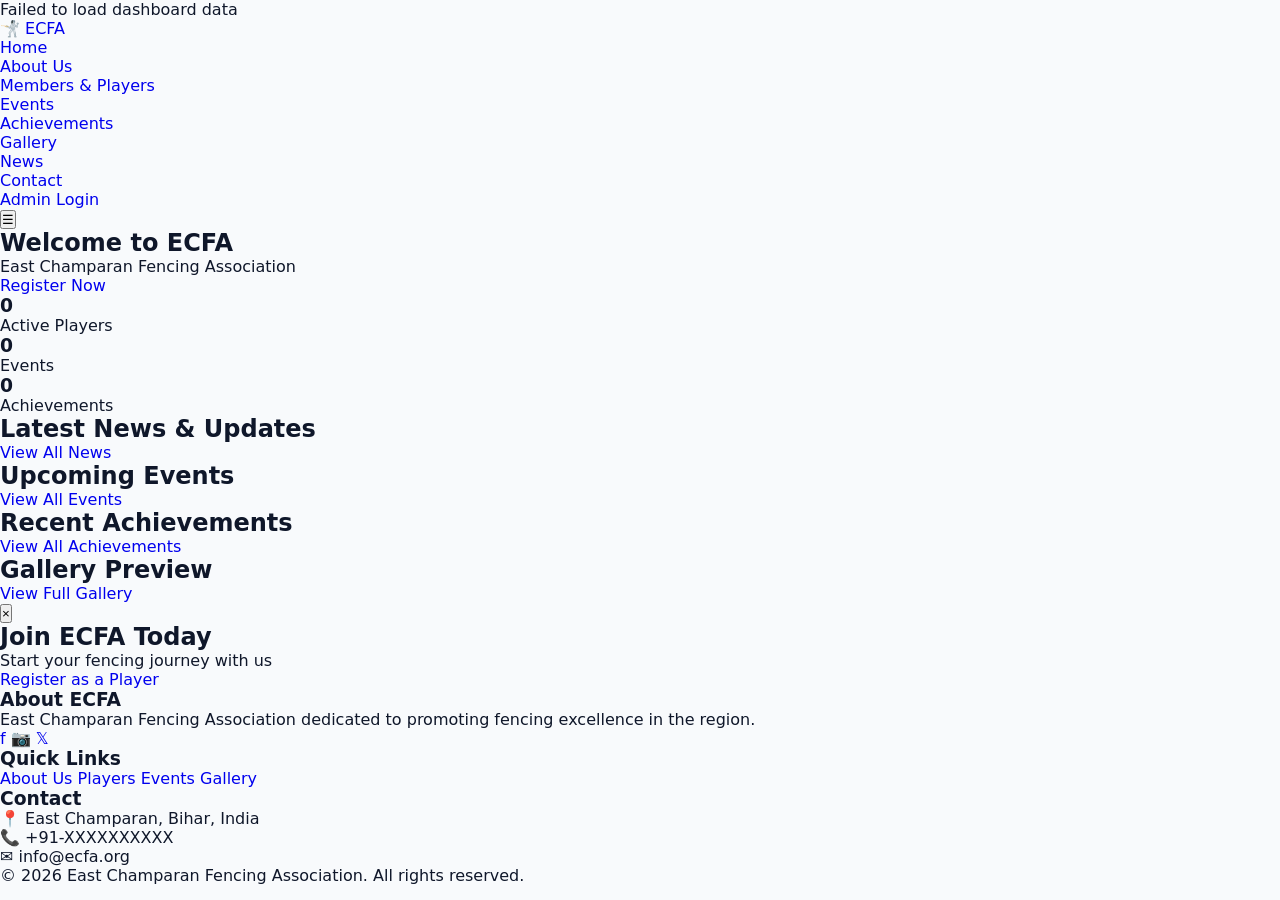
==== Frontend/index.html @ 60e4d019 "update" ====
<!DOCTYPE html>
<html lang="en">
<head>
    <meta charset="UTF-8">
    <meta name="viewport" content="width=device-width, initial-scale=1.0">
    <title>East Champaran Fencing Association - Home</title>
    <script src="https://cdn.tailwindcss.com"></script>
    <link rel="stylesheet" href="css/style.css">
</head>
<body>
    <!-- Navigation Bar -->
    <nav class="bg-slate-900/95 backdrop-blur text-white sticky top-0 z-50 shadow-2xl">
        <div class="mx-auto max-w-6xl px-4 py-4 flex items-center justify-between gap-4">
            <a href="index.html" class="text-2xl font-extrabold tracking-tight text-amber-300">🤺 ECFA</a>
            <ul class="hidden md:flex items-center gap-5 text-sm font-medium">
                <li><a href="index.html" class="text-amber-300 border-b-2 border-amber-300 pb-1">Home</a></li>
                <li><a href="about-us.html" class="text-slate-100 hover:text-amber-200 transition">About Us</a></li>
                <li><a href="members-players.html" class="text-slate-100 hover:text-amber-200 transition">Members & Players</a></li>
                <li><a href="events.html" class="text-slate-100 hover:text-amber-200 transition">Events</a></li>
                <li><a href="achivements.html" class="text-slate-100 hover:text-amber-200 transition">Achievements</a></li>
                <li><a href="gallery.html" class="text-slate-100 hover:text-amber-200 transition">Gallery</a></li>
                <li><a href="news.html" class="text-slate-100 hover:text-amber-200 transition">News</a></li>
                <li><a href="contact-us.html" class="text-slate-100 hover:text-amber-200 transition">Contact</a></li>
                <li><a href="admin-login.html" class="px-4 py-2 rounded-lg bg-amber-400 text-slate-900 font-semibold hover:bg-amber-300 transition">Admin Login</a></li>
            </ul>
            <button class="md:hidden p-2 rounded bg-slate-800/70 hover:bg-slate-700" aria-label="Menu">☰</button>
                <span></span>
                <span></span>
                <span></span>
            </div>
        </div>
    </nav>

    <!-- Hero Banner -->
    <section class="relative overflow-hidden bg-gradient-to-br from-blue-700 via-indigo-700 to-slate-900 text-white">
        <div class="absolute inset-0 bg-[radial-gradient(circle_at_20%_10%,rgba(255,255,255,0.17),transparent_40%),radial-gradient(circle_at_80%_80%,rgba(248,113,113,0.18),transparent_45%)]"></div>
        <div class="relative mx-auto max-w-6xl px-4 py-24 md:py-32 text-center">
            <h2 class="text-4xl md:text-6xl font-extrabold tracking-tight">Welcome to ECFA</h2>
            <p class="mt-4 text-lg md:text-2xl text-slate-200">East Champaran Fencing Association</p>
            <a href="registration.html" class="mt-8 inline-block rounded-full bg-amber-400 px-8 py-3 text-slate-900 font-semibold shadow-lg hover:scale-105 transition transform">Register Now</a>
        </div>
    </section>

    <!-- Quick Stats -->
    <section class="bg-white py-16">
        <div class="mx-auto max-w-6xl px-4 grid grid-cols-1 md:grid-cols-3 gap-6 text-center">
            <div class="rounded-2xl border border-slate-200 bg-slate-50 p-6 shadow-md">
                <h3 id="players-count" class="text-5xl font-black text-blue-700">0</h3>
                <p class="mt-2 text-lg font-semibold text-slate-600">Active Players</p>
            </div>
            <div class="rounded-2xl border border-slate-200 bg-slate-50 p-6 shadow-md">
                <h3 id="events-count" class="text-5xl font-black text-blue-700">0</h3>
                <p class="mt-2 text-lg font-semibold text-slate-600">Events</p>
            </div>
            <div class="rounded-2xl border border-slate-200 bg-slate-50 p-6 shadow-md">
                <h3 id="achievements-count" class="text-5xl font-black text-blue-700">0</h3>
                <p class="mt-2 text-lg font-semibold text-slate-600">Achievements</p>
            </div>
        </div>
    </section>

    <!-- Latest News -->
    <section class="bg-slate-100 py-16">
        <div class="mx-auto max-w-6xl px-4">
            <h2 class="text-3xl font-bold text-slate-900">Latest News & Updates</h2>
            <div id="news-container" class="mt-8 grid gap-6 sm:grid-cols-2 lg:grid-cols-3"></div>
            <div class="mt-8 text-center">
                <a href="news.html" class="inline-flex items-center justify-center rounded-full bg-gradient-to-r from-blue-600 to-indigo-600 px-6 py-3 text-sm font-semibold text-white shadow-lg hover:opacity-90 transition">View All News</a>
            </div>
        </div>
    </section>

    <!-- Upcoming Events -->
    <section class="bg-white py-16">
        <div class="mx-auto max-w-6xl px-4">
            <h2 class="text-3xl font-bold text-slate-900">Upcoming Events</h2>
            <div id="events-container" class="mt-8 grid gap-6 sm:grid-cols-2 lg:grid-cols-3"></div>
            <div class="mt-8 text-center">
                <a href="events.html" class="inline-flex items-center justify-center rounded-full bg-gradient-to-r from-blue-600 to-indigo-600 px-6 py-3 text-sm font-semibold text-white shadow-lg hover:opacity-90 transition">View All Events</a>
            </div>
        </div>
    </section>

    <!-- Featured Achievements -->
    <section class="bg-slate-100 py-16">
        <div class="mx-auto max-w-6xl px-4">
            <h2 class="text-3xl font-bold text-slate-900">Recent Achievements</h2>
            <div id="achievements-container" class="mt-8 grid gap-6 sm:grid-cols-2 lg:grid-cols-3"></div>
            <div class="mt-8 text-center">
                <a href="achivements.html" class="inline-flex items-center justify-center rounded-full bg-gradient-to-r from-blue-600 to-indigo-600 px-6 py-3 text-sm font-semibold text-white shadow-lg hover:opacity-90 transition">View All Achievements</a>
            </div>
        </div>
    </section>

    <!-- Gallery Preview -->
    <section class="bg-white py-16">
        <div class="mx-auto max-w-6xl px-4">
            <h2 class="text-3xl font-bold text-slate-900">Gallery Preview</h2>
            <div id="gallery-container" class="mt-8 grid gap-6 sm:grid-cols-2 lg:grid-cols-4"></div>
            <div class="mt-8 text-center">
                <a href="gallery.html" class="inline-flex items-center justify-center rounded-full bg-gradient-to-r from-blue-600 to-indigo-600 px-6 py-3 text-sm font-semibold text-white shadow-lg hover:opacity-90 transition">View Full Gallery</a>
            </div>
        </div>
    </section>

    <!-- Lightbox for Gallery -->
    <div id="lightbox">
        <button class="lightbox-close" onclick="closeLightbox()">×</button>
        <img id="lightboxImage" src="" alt="">
    </div>

    <!-- Call to Action -->
    <section class="bg-gradient-to-r from-amber-500 to-blue-800 text-white py-16">
        <div class="mx-auto max-w-6xl px-4 text-center">
            <h2 class="text-3xl md:text-4xl font-extrabold">Join ECFA Today</h2>
            <p class="mt-4 text-lg md:text-xl text-white/90">Start your fencing journey with us</p>
            <a href="registration.html" class="mt-6 inline-block rounded-full bg-white text-slate-900 px-8 py-3 font-semibold shadow-lg hover:scale-105 transition">Register as a Player</a>
        </div>
    </section>

    <!-- Footer -->
    <footer class="bg-slate-900 text-slate-100 py-14">
        <div class="mx-auto max-w-6xl px-4 grid gap-10 md:grid-cols-3">
            <div>
                <h3 class="text-xl font-bold">About ECFA</h3>
                <p class="mt-3 text-slate-300">East Champaran Fencing Association dedicated to promoting fencing excellence in the region.</p>
                <div class="mt-4 flex items-center gap-2 text-white/90">
                    <a href="#" class="rounded-full bg-slate-800 px-3 py-2">f</a>
                    <a href="#" class="rounded-full bg-slate-800 px-3 py-2">📷</a>
                    <a href="#" class="rounded-full bg-slate-800 px-3 py-2">𝕏</a>
                </div>
            </div>
            <div>
                <h3 class="text-xl font-bold">Quick Links</h3>
                <div class="mt-3 flex flex-col gap-2 text-slate-300">
                    <a href="about-us.html" class="hover:text-amber-300">About Us</a>
                    <a href="members-players.html" class="hover:text-amber-300">Players</a>
                    <a href="events.html" class="hover:text-amber-300">Events</a>
                    <a href="gallery.html" class="hover:text-amber-300">Gallery</a>
                </div>
            </div>
            <div>
                <h3 class="text-xl font-bold">Contact</h3>
                <p class="mt-3 text-slate-300">📍 East Champaran, Bihar, India</p>
                <p class="text-slate-300">📞 +91-XXXXXXXXXX</p>
                <p class="text-slate-300">✉️ info@ecfa.org</p>
            </div>
        </div>
        <div class="mt-10 border-t border-slate-800 pt-5 text-center text-sm text-slate-400">&copy; 2026 East Champaran Fencing Association. All rights reserved.</div>
    </footer>

    <script src="js/api-client.js"></script>
    <script src="js/script.js"></script>
    <script>
        async function loadDashboard() {
            try {
                // Load stats
                const players = await ApiClient.getPlayers();
                const events = await ApiClient.getEvents();
                const achievements = await ApiClient.getAchievements();
                const news = await ApiClient.getNews();
                const gallery = await ApiClient.getGallery();

                // Update stat cards
                document.getElementById('players-count').textContent = players.length;
                document.getElementById('events-count').textContent = events.length;
                document.getElementById('achievements-count').textContent = achievements.length;

                // Load latest news (first 3)
                const newsContainer = document.getElementById('news-container');
                if (news.length === 0) {
                    emptyStateMessage(newsContainer, 'No news available');
                } else {
                    newsContainer.innerHTML = news.slice(0, 3).map(item => `
                        <article class="rounded-2xl border border-slate-200 bg-white p-5 shadow hover:shadow-lg transition">
                            <header>
                                <span class="inline-flex items-center rounded-full bg-blue-100 px-3 py-1 text-xs font-semibold text-blue-700">${item.type || 'News'}</span>
                                <h3 class="mt-3 text-xl font-bold text-slate-900">${item.title}</h3>
                            </header>
                            <p class="mt-3 text-sm text-slate-600">${item.description.substring(0, 100)}...</p>
                            <p class="mt-4 text-xs text-slate-400">${formatDate(item.created_at)}</p>
                        </article>
                    `).join('');
                }

                // Load upcoming events (first 3)
                const eventsContainer = document.getElementById('events-container');
                if (events.length === 0) {
                    emptyStateMessage(eventsContainer, 'No events scheduled');
                } else {
                    eventsContainer.innerHTML = events.slice(0, 3).map(event => `
                        <article class="rounded-2xl border border-slate-200 bg-white p-5 shadow hover:shadow-lg transition">
                            <h3 class="text-xl font-bold text-slate-900">${event.name}</h3>
                            <p class="mt-2 text-sm text-slate-600">${event.description.substring(0, 80)}...</p>
                            <p class="mt-3 text-xs text-slate-400">📅 ${formatDate(event.start_date)}</p>
                            <p class="text-xs text-slate-400">Location: ${event.location}</p>
                        </article>
                    `).join('');
                }

                // Load achievements (first 3)
                const achievementsContainer = document.getElementById('achievements-container');
                if (achievements.length === 0) {
                    emptyStateMessage(achievementsContainer, 'No achievements yet');
                } else {
                    achievementsContainer.innerHTML = achievements.slice(0, 3).map(achievement => `
                        <article class="rounded-2xl border border-slate-200 bg-white p-5 shadow hover:shadow-lg transition">
                            <div class="flex items-center justify-between">
                                <h3 class="text-xl font-bold text-slate-900">${achievement.title}</h3>
                                <span class="rounded-full bg-amber-100 px-3 py-1 text-xs font-semibold text-amber-700">${achievement.medal_type || 'Achievement'}</span>
                            </div>
                            <p class="mt-2 text-sm text-slate-600">${achievement.description}</p>
                            <p class="mt-3 text-xs text-slate-400">Player: ${achievement.player?.name || 'Unknown'}</p>
                        </article>
                    `).join('');
                }

                // Load gallery (first 4)
                const galleryContainer = document.getElementById('gallery-container');
                if (gallery.length === 0) {
                    emptyStateMessage(galleryContainer, 'No gallery items');
                } else {
                    galleryContainer.innerHTML = gallery.slice(0, 4).map(item => `
                        <article class="group cursor-pointer overflow-hidden rounded-2xl border border-slate-200 bg-white shadow hover:shadow-xl transition" onclick="openLightbox('${item.url}')">
                            <img src="${item.url}" alt="${item.title}" class="h-52 w-full object-cover transition-transform duration-300 group-hover:scale-105" />
                            <div class="p-4">
                                <h3 class="text-lg font-semibold text-slate-900">${item.title}</h3>
                                <p class="mt-1 text-sm text-slate-600">${item.description}</p>
                            </div>
                        </article>
                    `).join('');
                }
            } catch (error) {
                console.error('Error loading dashboard:', error);
                showAlert('Failed to load dashboard data', 'danger');
            }
        }

        // Load dashboard on page load
        document.addEventListener('DOMContentLoaded', loadDashboard);
    </script>
</body>
</html>
---- Frontend/css/style.css ----
/* Tailwind-friendly stylesheet (minimal custom CSS) */

/* Base reset and utility fallback */
* { margin: 0; padding: 0; box-sizing: border-box; }
body { font-family: Inter, system-ui, -apple-system, Segoe UI, Roboto, sans-serif; color: #0f172a; background: #f8fafc; }

a { text-decoration: none; }
img { display: block; max-width: 100%; height: auto; }

/* Optional custom component helpers can be defined via Tailwind classes in HTML */
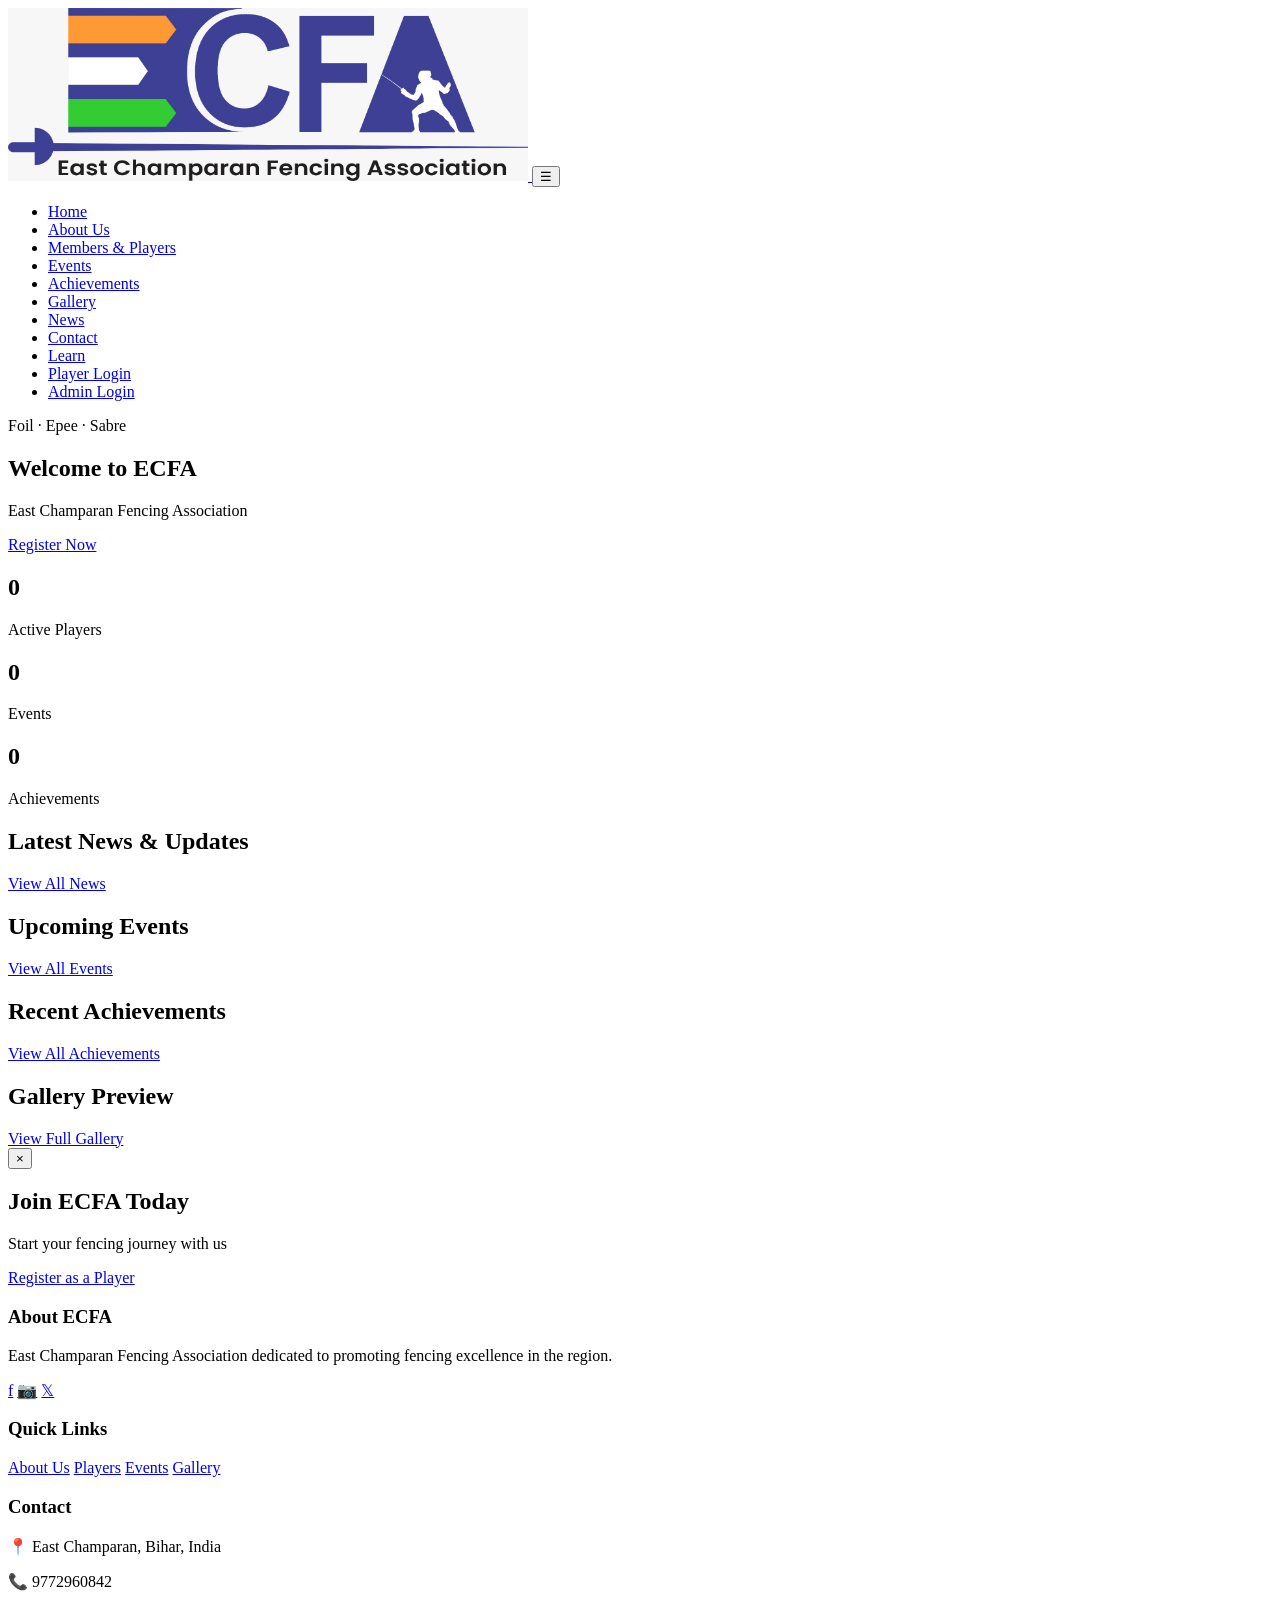
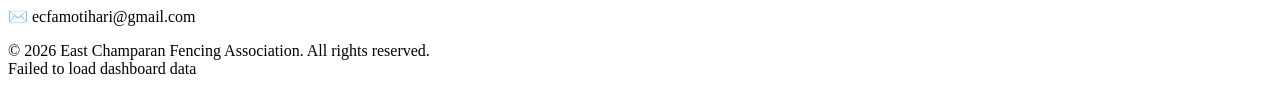
==== commit be3044c7: "Add all project updates: Backend controllers, migrations, Learn Material feature, and Frontend updat" ====
--- a/Frontend/index.html
+++ b/Frontend/index.html
@@ -4,130 +4,137 @@
     <meta charset="UTF-8">
     <meta name="viewport" content="width=device-width, initial-scale=1.0">
     <title>East Champaran Fencing Association - Home</title>
+    <link rel="preconnect" href="https://fonts.googleapis.com">
+    <link rel="preconnect" href="https://fonts.gstatic.com" crossorigin>
+    <link href="https://fonts.googleapis.com/css2?family=Inter:wght@400;500;600;700;800&display=swap" rel="stylesheet">
     <script src="https://cdn.tailwindcss.com"></script>
-    <link rel="stylesheet" href="css/style.css">
+    <script>
+        tailwind.config = {
+            theme: {
+                extend: {
+                    fontFamily: { sans: ['Inter', 'system-ui', 'sans-serif'] },
+                },
+            },
+        };
+    </script>
 </head>
-<body>
-    <!-- Navigation Bar -->
-    <nav class="bg-slate-900/95 backdrop-blur text-white sticky top-0 z-50 shadow-2xl">
-        <div class="mx-auto max-w-6xl px-4 py-4 flex items-center justify-between gap-4">
-            <a href="index.html" class="text-2xl font-extrabold tracking-tight text-amber-300">🤺 ECFA</a>
-            <ul class="hidden md:flex items-center gap-5 text-sm font-medium">
-                <li><a href="index.html" class="text-amber-300 border-b-2 border-amber-300 pb-1">Home</a></li>
-                <li><a href="about-us.html" class="text-slate-100 hover:text-amber-200 transition">About Us</a></li>
-                <li><a href="members-players.html" class="text-slate-100 hover:text-amber-200 transition">Members & Players</a></li>
-                <li><a href="events.html" class="text-slate-100 hover:text-amber-200 transition">Events</a></li>
-                <li><a href="achivements.html" class="text-slate-100 hover:text-amber-200 transition">Achievements</a></li>
-                <li><a href="gallery.html" class="text-slate-100 hover:text-amber-200 transition">Gallery</a></li>
-                <li><a href="news.html" class="text-slate-100 hover:text-amber-200 transition">News</a></li>
-                <li><a href="contact-us.html" class="text-slate-100 hover:text-amber-200 transition">Contact</a></li>
-                <li><a href="admin-login.html" class="px-4 py-2 rounded-lg bg-amber-400 text-slate-900 font-semibold hover:bg-amber-300 transition">Admin Login</a></li>
-            </ul>
-            <button class="md:hidden p-2 rounded bg-slate-800/70 hover:bg-slate-700" aria-label="Menu">☰</button>
-                <span></span>
-                <span></span>
-                <span></span>
+<body class="min-h-screen bg-slate-50 font-sans text-slate-900 antialiased">
+    <nav class="sticky top-0 z-50 border-b border-slate-800/80 bg-slate-900/95 text-white shadow-xl backdrop-blur">
+        <div class="relative mx-auto flex max-w-6xl flex-wrap items-center justify-between gap-4 px-4 py-4">
+            <a href="index.html" class="flex shrink-0 items-center rounded-xl bg-white px-3 py-2.5 shadow-lg shadow-black/35 ring-2 ring-white focus:outline-none focus-visible:ring-4 focus-visible:ring-amber-400/70">
+                <img src="logo.jpeg" alt="East Champaran Fencing Association" class="h-12 w-auto object-contain object-left sm:h-14 md:h-16 max-w-[min(calc(100vw-6rem),380px)] sm:max-w-[420px] md:max-w-[min(520px,calc(100vw-22rem))]" width="520" height="173" decoding="async">
+            </a>
+            <button type="button" id="ecfa-nav-toggle" class="rounded-lg bg-slate-800 p-2 text-white hover:bg-slate-700 md:hidden" aria-expanded="false" aria-controls="ecfa-nav-panel" aria-label="Open menu">☰</button>
+            <div id="ecfa-nav-panel" class="hidden w-full md:block md:w-auto">
+                <ul class="flex flex-col gap-1 border-t border-slate-800 pt-4 text-sm font-medium md:flex-row md:items-center md:gap-5 md:border-0 md:pt-0">
+                    <li><a href="index.html" class="block rounded-lg px-3 py-2 text-amber-300 md:inline md:border-b-2 md:border-amber-300 md:pb-1 md:pt-0">Home</a></li>
+                    <li><a href="about-us.html" class="block rounded-lg px-3 py-2 text-slate-100 hover:bg-slate-800 hover:text-amber-200 md:inline md:hover:bg-transparent">About Us</a></li>
+                    <li><a href="members-players.html" class="block rounded-lg px-3 py-2 text-slate-100 hover:bg-slate-800 hover:text-amber-200 md:inline md:hover:bg-transparent">Members &amp; Players</a></li>
+                    <li><a href="events.html" class="block rounded-lg px-3 py-2 text-slate-100 hover:bg-slate-800 hover:text-amber-200 md:inline md:hover:bg-transparent">Events</a></li>
+                    <li><a href="achivements.html" class="block rounded-lg px-3 py-2 text-slate-100 hover:bg-slate-800 hover:text-amber-200 md:inline md:hover:bg-transparent">Achievements</a></li>
+                    <li><a href="gallery.html" class="block rounded-lg px-3 py-2 text-slate-100 hover:bg-slate-800 hover:text-amber-200 md:inline md:hover:bg-transparent">Gallery</a></li>
+                    <li><a href="news.html" class="block rounded-lg px-3 py-2 text-slate-100 hover:bg-slate-800 hover:text-amber-200 md:inline md:hover:bg-transparent">News</a></li>
+                    <li><a href="contact-us.html" class="block rounded-lg px-3 py-2 text-slate-100 hover:bg-slate-800 hover:text-amber-200 md:inline md:hover:bg-transparent">Contact</a></li>
+                    <li><a href="learn.html" class="block rounded-lg px-3 py-2 text-slate-100 hover:bg-slate-800 hover:text-amber-200 md:inline md:hover:bg-transparent">Learn</a></li>
+                    <li><a href="player-login.html" class="block rounded-lg px-3 py-2 text-slate-100 hover:bg-slate-800 hover:text-amber-200 md:inline md:hover:bg-transparent">Player Login</a></li>
+                    <li class="md:ml-2"><a href="admin-login.html" data-ecfa-admin-link class="block rounded-lg bg-amber-400 px-4 py-2.5 text-center font-semibold text-slate-900 hover:bg-amber-300 md:inline-block">Admin Login</a></li>
+                </ul>
             </div>
         </div>
     </nav>
 
-    <!-- Hero Banner -->
-    <section class="relative overflow-hidden bg-gradient-to-br from-blue-700 via-indigo-700 to-slate-900 text-white">
-        <div class="absolute inset-0 bg-[radial-gradient(circle_at_20%_10%,rgba(255,255,255,0.17),transparent_40%),radial-gradient(circle_at_80%_80%,rgba(248,113,113,0.18),transparent_45%)]"></div>
-        <div class="relative mx-auto max-w-6xl px-4 py-24 md:py-32 text-center">
-            <h2 class="text-4xl md:text-6xl font-extrabold tracking-tight">Welcome to ECFA</h2>
-            <p class="mt-4 text-lg md:text-2xl text-slate-200">East Champaran Fencing Association</p>
-            <a href="registration.html" class="mt-8 inline-block rounded-full bg-amber-400 px-8 py-3 text-slate-900 font-semibold shadow-lg hover:scale-105 transition transform">Register Now</a>
-        </div>
-    </section>
-
-    <!-- Quick Stats -->
+    <section class="relative flex min-h-[calc(100dvh-5rem)] flex-col justify-center overflow-hidden bg-gradient-to-br from-blue-700 via-indigo-700 to-slate-900 text-white sm:min-h-[calc(100dvh-4.5rem)]">
+        <!-- Logo full-screen cover (poora hero bhar de) -->
+        <div class="pointer-events-none absolute inset-0 z-0 bg-center bg-no-repeat opacity-[0.24] mix-blend-soft-light sm:opacity-[0.28] md:opacity-[0.32]" style="background-image: url('logo.jpeg'); background-size: cover; background-position: center center;" aria-hidden="true"></div>
+        <div class="absolute inset-0 z-[1] bg-[radial-gradient(circle_at_20%_10%,rgba(255,255,255,0.17),transparent_40%),radial-gradient(circle_at_80%_80%,rgba(248,113,113,0.18),transparent_45%)]"></div>
+        <div class="relative z-10 mx-auto w-full max-w-6xl px-4 py-16 text-center md:py-20">
+            <p class="text-sm font-semibold uppercase tracking-[0.2em] text-amber-300/90">Foil · Epee · Sabre</p>
+            <h1 class="mt-4 text-4xl font-extrabold tracking-tight md:text-6xl">Welcome to ECFA</h1>
+            <p class="mt-4 text-lg text-slate-200 md:text-2xl">East Champaran Fencing Association</p>
+            <a href="registration.html" class="mt-10 inline-block rounded-full bg-amber-400 px-8 py-3.5 font-semibold text-slate-900 shadow-lg transition hover:scale-[1.02] hover:bg-amber-300">Register Now</a>
+        </div>
+    </section>
+
     <section class="bg-white py-16">
-        <div class="mx-auto max-w-6xl px-4 grid grid-cols-1 md:grid-cols-3 gap-6 text-center">
-            <div class="rounded-2xl border border-slate-200 bg-slate-50 p-6 shadow-md">
-                <h3 id="players-count" class="text-5xl font-black text-blue-700">0</h3>
+        <div class="mx-auto grid max-w-6xl gap-6 px-4 text-center md:grid-cols-3">
+            <div class="rounded-2xl border border-slate-200 bg-gradient-to-b from-white to-slate-50 p-8 shadow-md">
+                <h2 id="players-count" class="text-5xl font-black text-blue-700">0</h2>
                 <p class="mt-2 text-lg font-semibold text-slate-600">Active Players</p>
             </div>
-            <div class="rounded-2xl border border-slate-200 bg-slate-50 p-6 shadow-md">
-                <h3 id="events-count" class="text-5xl font-black text-blue-700">0</h3>
+            <div class="rounded-2xl border border-slate-200 bg-gradient-to-b from-white to-slate-50 p-8 shadow-md">
+                <h2 id="events-count" class="text-5xl font-black text-blue-700">0</h2>
                 <p class="mt-2 text-lg font-semibold text-slate-600">Events</p>
             </div>
-            <div class="rounded-2xl border border-slate-200 bg-slate-50 p-6 shadow-md">
-                <h3 id="achievements-count" class="text-5xl font-black text-blue-700">0</h3>
+            <div class="rounded-2xl border border-slate-200 bg-gradient-to-b from-white to-slate-50 p-8 shadow-md">
+                <h2 id="achievements-count" class="text-5xl font-black text-blue-700">0</h2>
                 <p class="mt-2 text-lg font-semibold text-slate-600">Achievements</p>
             </div>
         </div>
     </section>
 
-    <!-- Latest News -->
     <section class="bg-slate-100 py-16">
         <div class="mx-auto max-w-6xl px-4">
-            <h2 class="text-3xl font-bold text-slate-900">Latest News & Updates</h2>
+            <h2 class="text-3xl font-bold text-slate-900">Latest News &amp; Updates</h2>
             <div id="news-container" class="mt-8 grid gap-6 sm:grid-cols-2 lg:grid-cols-3"></div>
-            <div class="mt-8 text-center">
-                <a href="news.html" class="inline-flex items-center justify-center rounded-full bg-gradient-to-r from-blue-600 to-indigo-600 px-6 py-3 text-sm font-semibold text-white shadow-lg hover:opacity-90 transition">View All News</a>
-            </div>
-        </div>
-    </section>
-
-    <!-- Upcoming Events -->
+            <div class="mt-10 text-center">
+                <a href="news.html" class="inline-flex items-center justify-center rounded-full bg-gradient-to-r from-blue-600 to-indigo-600 px-6 py-3 text-sm font-semibold text-white shadow-lg transition hover:opacity-90">View All News</a>
+            </div>
+        </div>
+    </section>
+
     <section class="bg-white py-16">
         <div class="mx-auto max-w-6xl px-4">
             <h2 class="text-3xl font-bold text-slate-900">Upcoming Events</h2>
             <div id="events-container" class="mt-8 grid gap-6 sm:grid-cols-2 lg:grid-cols-3"></div>
-            <div class="mt-8 text-center">
-                <a href="events.html" class="inline-flex items-center justify-center rounded-full bg-gradient-to-r from-blue-600 to-indigo-600 px-6 py-3 text-sm font-semibold text-white shadow-lg hover:opacity-90 transition">View All Events</a>
-            </div>
-        </div>
-    </section>
-
-    <!-- Featured Achievements -->
+            <div class="mt-10 text-center">
+                <a href="events.html" class="inline-flex items-center justify-center rounded-full bg-gradient-to-r from-blue-600 to-indigo-600 px-6 py-3 text-sm font-semibold text-white shadow-lg transition hover:opacity-90">View All Events</a>
+            </div>
+        </div>
+    </section>
+
     <section class="bg-slate-100 py-16">
         <div class="mx-auto max-w-6xl px-4">
             <h2 class="text-3xl font-bold text-slate-900">Recent Achievements</h2>
             <div id="achievements-container" class="mt-8 grid gap-6 sm:grid-cols-2 lg:grid-cols-3"></div>
-            <div class="mt-8 text-center">
-                <a href="achivements.html" class="inline-flex items-center justify-center rounded-full bg-gradient-to-r from-blue-600 to-indigo-600 px-6 py-3 text-sm font-semibold text-white shadow-lg hover:opacity-90 transition">View All Achievements</a>
-            </div>
-        </div>
-    </section>
-
-    <!-- Gallery Preview -->
+            <div class="mt-10 text-center">
+                <a href="achivements.html" class="inline-flex items-center justify-center rounded-full bg-gradient-to-r from-blue-600 to-indigo-600 px-6 py-3 text-sm font-semibold text-white shadow-lg transition hover:opacity-90">View All Achievements</a>
+            </div>
+        </div>
+    </section>
+
     <section class="bg-white py-16">
         <div class="mx-auto max-w-6xl px-4">
             <h2 class="text-3xl font-bold text-slate-900">Gallery Preview</h2>
             <div id="gallery-container" class="mt-8 grid gap-6 sm:grid-cols-2 lg:grid-cols-4"></div>
-            <div class="mt-8 text-center">
-                <a href="gallery.html" class="inline-flex items-center justify-center rounded-full bg-gradient-to-r from-blue-600 to-indigo-600 px-6 py-3 text-sm font-semibold text-white shadow-lg hover:opacity-90 transition">View Full Gallery</a>
-            </div>
-        </div>
-    </section>
-
-    <!-- Lightbox for Gallery -->
-    <div id="lightbox">
-        <button class="lightbox-close" onclick="closeLightbox()">×</button>
-        <img id="lightboxImage" src="" alt="">
+            <div class="mt-10 text-center">
+                <a href="gallery.html" class="inline-flex items-center justify-center rounded-full bg-gradient-to-r from-blue-600 to-indigo-600 px-6 py-3 text-sm font-semibold text-white shadow-lg transition hover:opacity-90">View Full Gallery</a>
+            </div>
+        </div>
+    </section>
+
+    <div id="lightbox" class="fixed inset-0 z-[100] hidden bg-black/90 p-6" role="dialog" aria-modal="true" aria-label="Image preview">
+        <button type="button" class="absolute right-6 top-6 rounded-full bg-white/10 px-4 py-2 text-2xl font-light text-white hover:bg-white/20" onclick="closeLightbox()" aria-label="Close">&times;</button>
+        <img id="lightboxImage" src="" alt="" class="max-h-[85vh] max-w-full rounded-lg object-contain shadow-2xl">
     </div>
 
-    <!-- Call to Action -->
-    <section class="bg-gradient-to-r from-amber-500 to-blue-800 text-white py-16">
-        <div class="mx-auto max-w-6xl px-4 text-center">
-            <h2 class="text-3xl md:text-4xl font-extrabold">Join ECFA Today</h2>
-            <p class="mt-4 text-lg md:text-xl text-white/90">Start your fencing journey with us</p>
-            <a href="registration.html" class="mt-6 inline-block rounded-full bg-white text-slate-900 px-8 py-3 font-semibold shadow-lg hover:scale-105 transition">Register as a Player</a>
-        </div>
-    </section>
-
-    <!-- Footer -->
-    <footer class="bg-slate-900 text-slate-100 py-14">
-        <div class="mx-auto max-w-6xl px-4 grid gap-10 md:grid-cols-3">
+    <section class="relative flex min-h-[38vh] flex-col justify-center overflow-hidden bg-gradient-to-r from-amber-500 via-amber-600 to-blue-800 py-16 text-white md:min-h-[42vh]">
+        <div class="pointer-events-none absolute inset-0 z-0 bg-center bg-no-repeat opacity-[0.16] mix-blend-overlay sm:opacity-[0.2] md:opacity-[0.22]" style="background-image: url('logo.jpeg'); background-size: cover; background-position: center center;" aria-hidden="true"></div>
+        <div class="relative z-10 mx-auto max-w-6xl px-4 text-center">
+            <h2 class="text-3xl font-extrabold md:text-4xl">Join ECFA Today</h2>
+            <p class="mt-4 text-lg text-white/90 md:text-xl">Start your fencing journey with us</p>
+            <a href="registration.html" class="mt-8 inline-block rounded-full bg-white px-8 py-3.5 font-semibold text-slate-900 shadow-lg transition hover:scale-[1.02]">Register as a Player</a>
+        </div>
+    </section>
+
+    <footer class="bg-slate-900 py-14 text-slate-100">
+        <div class="mx-auto grid max-w-6xl gap-10 px-4 md:grid-cols-3">
             <div>
                 <h3 class="text-xl font-bold">About ECFA</h3>
                 <p class="mt-3 text-slate-300">East Champaran Fencing Association dedicated to promoting fencing excellence in the region.</p>
-                <div class="mt-4 flex items-center gap-2 text-white/90">
-                    <a href="#" class="rounded-full bg-slate-800 px-3 py-2">f</a>
-                    <a href="#" class="rounded-full bg-slate-800 px-3 py-2">📷</a>
-                    <a href="#" class="rounded-full bg-slate-800 px-3 py-2">𝕏</a>
+                <div class="mt-4 flex flex-wrap gap-2">
+                    <a href="#" class="rounded-full bg-slate-800 px-3 py-2 text-sm transition hover:bg-slate-700">f</a>
+                    <a href="#" class="rounded-full bg-slate-800 px-3 py-2 text-sm transition hover:bg-slate-700">📷</a>
+                    <a href="#" class="rounded-full bg-slate-800 px-3 py-2 text-sm transition hover:bg-slate-700">𝕏</a>
                 </div>
             </div>
             <div>
@@ -142,8 +149,8 @@
             <div>
                 <h3 class="text-xl font-bold">Contact</h3>
                 <p class="mt-3 text-slate-300">📍 East Champaran, Bihar, India</p>
-                <p class="text-slate-300">📞 +91-XXXXXXXXXX</p>
-                <p class="text-slate-300">✉️ info@ecfa.org</p>
+                <p class="text-slate-300">📞 9772960842</p>
+                <p class="text-slate-300">✉️ ecfamotihari@gmail.com</p>
             </div>
         </div>
         <div class="mt-10 border-t border-slate-800 pt-5 text-center text-sm text-slate-400">&copy; 2026 East Champaran Fencing Association. All rights reserved.</div>
@@ -154,25 +161,22 @@
     <script>
         async function loadDashboard() {
             try {
-                // Load stats
                 const players = await ApiClient.getPlayers();
                 const events = await ApiClient.getEvents();
                 const achievements = await ApiClient.getAchievements();
                 const news = await ApiClient.getNews();
                 const gallery = await ApiClient.getGallery();
 
-                // Update stat cards
                 document.getElementById('players-count').textContent = players.length;
                 document.getElementById('events-count').textContent = events.length;
                 document.getElementById('achievements-count').textContent = achievements.length;
 
-                // Load latest news (first 3)
                 const newsContainer = document.getElementById('news-container');
                 if (news.length === 0) {
                     emptyStateMessage(newsContainer, 'No news available');
                 } else {
                     newsContainer.innerHTML = news.slice(0, 3).map(item => `
-                        <article class="rounded-2xl border border-slate-200 bg-white p-5 shadow hover:shadow-lg transition">
+                        <article class="rounded-2xl border border-slate-200 bg-white p-5 shadow-md transition hover:border-blue-200 hover:shadow-lg">
                             <header>
                                 <span class="inline-flex items-center rounded-full bg-blue-100 px-3 py-1 text-xs font-semibold text-blue-700">${item.type || 'News'}</span>
                                 <h3 class="mt-3 text-xl font-bold text-slate-900">${item.title}</h3>
@@ -183,13 +187,12 @@
                     `).join('');
                 }
 
-                // Load upcoming events (first 3)
                 const eventsContainer = document.getElementById('events-container');
                 if (events.length === 0) {
                     emptyStateMessage(eventsContainer, 'No events scheduled');
                 } else {
                     eventsContainer.innerHTML = events.slice(0, 3).map(event => `
-                        <article class="rounded-2xl border border-slate-200 bg-white p-5 shadow hover:shadow-lg transition">
+                        <article class="rounded-2xl border border-slate-200 bg-white p-5 shadow-md transition hover:border-blue-200 hover:shadow-lg">
                             <h3 class="text-xl font-bold text-slate-900">${event.name}</h3>
                             <p class="mt-2 text-sm text-slate-600">${event.description.substring(0, 80)}...</p>
                             <p class="mt-3 text-xs text-slate-400">📅 ${formatDate(event.start_date)}</p>
@@ -198,16 +201,15 @@
                     `).join('');
                 }
 
-                // Load achievements (first 3)
                 const achievementsContainer = document.getElementById('achievements-container');
                 if (achievements.length === 0) {
                     emptyStateMessage(achievementsContainer, 'No achievements yet');
                 } else {
                     achievementsContainer.innerHTML = achievements.slice(0, 3).map(achievement => `
-                        <article class="rounded-2xl border border-slate-200 bg-white p-5 shadow hover:shadow-lg transition">
-                            <div class="flex items-center justify-between">
+                        <article class="rounded-2xl border border-slate-200 bg-white p-5 shadow-md transition hover:border-blue-200 hover:shadow-lg">
+                            <div class="flex items-center justify-between gap-2">
                                 <h3 class="text-xl font-bold text-slate-900">${achievement.title}</h3>
-                                <span class="rounded-full bg-amber-100 px-3 py-1 text-xs font-semibold text-amber-700">${achievement.medal_type || 'Achievement'}</span>
+                                <span class="shrink-0 rounded-full bg-amber-100 px-3 py-1 text-xs font-semibold text-amber-800">${achievement.medal_type || 'Achievement'}</span>
                             </div>
                             <p class="mt-2 text-sm text-slate-600">${achievement.description}</p>
                             <p class="mt-3 text-xs text-slate-400">Player: ${achievement.player?.name || 'Unknown'}</p>
@@ -215,13 +217,12 @@
                     `).join('');
                 }
 
-                // Load gallery (first 4)
                 const galleryContainer = document.getElementById('gallery-container');
                 if (gallery.length === 0) {
                     emptyStateMessage(galleryContainer, 'No gallery items');
                 } else {
                     galleryContainer.innerHTML = gallery.slice(0, 4).map(item => `
-                        <article class="group cursor-pointer overflow-hidden rounded-2xl border border-slate-200 bg-white shadow hover:shadow-xl transition" onclick="openLightbox('${item.url}')">
+                        <article class="group cursor-pointer overflow-hidden rounded-2xl border border-slate-200 bg-white shadow-md transition hover:shadow-xl" onclick="openLightbox('${item.url}')">
                             <img src="${item.url}" alt="${item.title}" class="h-52 w-full object-cover transition-transform duration-300 group-hover:scale-105" />
                             <div class="p-4">
                                 <h3 class="text-lg font-semibold text-slate-900">${item.title}</h3>
@@ -236,8 +237,7 @@
             }
         }
 
-        // Load dashboard on page load
         document.addEventListener('DOMContentLoaded', loadDashboard);
     </script>
 </body>
-</html>+</html>
